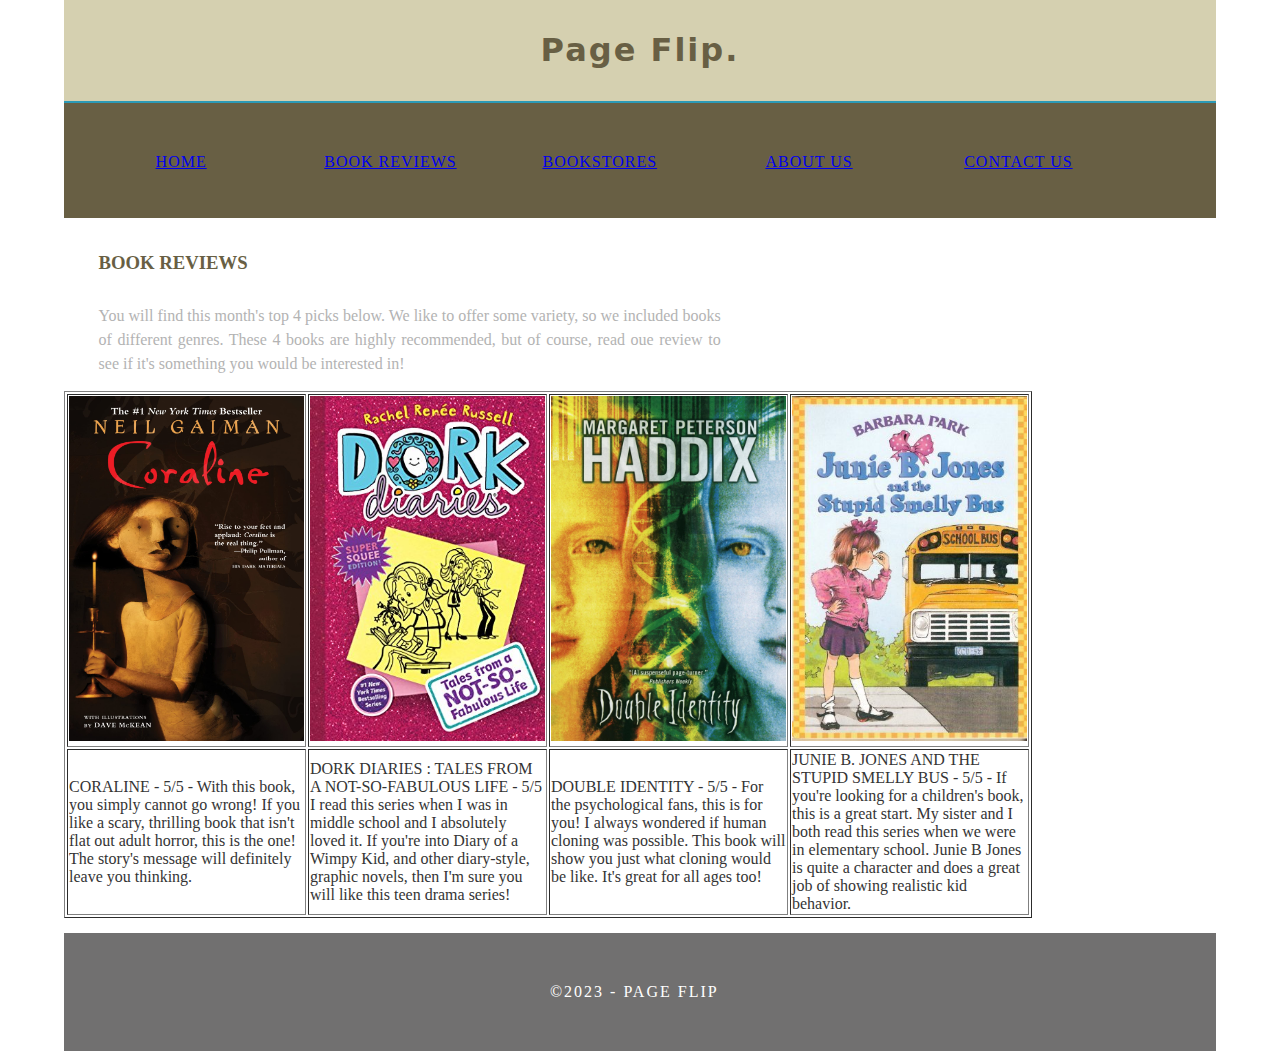
==== bookreviews.html @ c8e1665c "Initial commit" ====
<!doctype html>
<html>
<head>
<meta charset="UTF-8">
<meta http-equiv="X-UA-Compatible" content="IE=edge">
<meta name="viewport" content="width=device-width, initial-scale=1">
<title>Simple Theme</title>
<link href="css/multiColumnTemplate.css" rel="stylesheet" type="text/css">
<!-- HTML5 shim and Respond.js for IE8 support of HTML5 elements and media queries -->
<!-- WARNING: Respond.js doesn't work if you view the page via file:// -->
<!--[if lt IE 9]>
      <script src="https://oss.maxcdn.com/html5shiv/3.7.2/html5shiv.min.js"></script>
      <script src="https://oss.maxcdn.com/respond/1.4.2/respond.min.js"></script>
    <![endif]-->
</head>
<body>
<div class="container">
  <header>
    <div class="primary_header">
      <h1 class="title">Page Flip.</h1>
    </div>
<nav class="secondary_header" id="menu2">
      <ul>
        <li><a href="index.html">HOME</a></li>
        <li><a href="bookreviews.html">BOOK REVIEWS</a></li>
        <li><a href="bookstores.html">BOOKSTORES</a></li>
        <li><a href="aboutus.html">ABOUT US</a></li>
        <li><a href="contactus.html">CONTACT US</a></li>
      </ul>
    </nav>
  </header>
  <section>
    <h2 class="noDisplay">Main Content</h2>
    <article class="left_article">
      <h3>BOOK REVIEWS</h3>
      <p>You will find this month's top 4 picks below. We like to offer some variety, so we included books of different genres. These 4 books are highly recommended, but of course, read oue review to see if it's something you would be interested in!</p>
<table width="95%" border="1">
        <tbody>
          <tr>
            <td><img src="images/CoralineCover.jpeg" width="235" height="345"></td>
            <td><img src="images/DorkDiariesCover.jpeg" width="235" height="345"></td>
            <td><img src="images/DoubleIdentityCover.jpeg" width="235" height="345"></td>
            <td><img src="images/JunieBJonesCover.jpeg" width="235" height="345"></td>
          </tr>
          <tr>
            <td>CORALINE - 5/5 - With this book, you simply cannot go wrong! If you like a scary, thrilling book that isn't flat out adult horror, this is the one! The story's message will definitely leave you thinking.</td>
            <td>DORK DIARIES : TALES FROM A NOT-SO-FABULOUS LIFE - 5/5 I read this series when I was in middle school and I absolutely loved it. If you're into Diary of a Wimpy Kid, and other diary-style, graphic novels, then I'm sure you will like this teen drama series!</td>
            <td>DOUBLE IDENTITY - 5/5 - For the psychological fans, this is for you! I always wondered if human cloning was possible. This book will show you just what cloning would be like. It's great for all ages too!</td>
            <td>JUNIE B. JONES AND THE STUPID SMELLY BUS - 5/5 - If you're looking for a children's book, this is a great start. My sister and I both read this series when we were in elementary school. Junie B Jones is quite a character and does a great job of showing realistic kid behavior.</td>
          </tr>
        </tbody>
      </table>
    </article>
<aside class="right_article"> </aside>
  </section>
<div class="row blockDisplay"> </div>
<footer class="secondary_header footer">
    <div class="copyright">&copy;2023 - PAGE FLIP <strong>&nbsp;</strong></div>
  </footer>
</div>
</body>
</html>
---- css/multiColumnTemplate.css ----
@charset "UTF-8";
.container {
	background-color: #FFFFFF;
	width: 90%;
	margin-left: auto;
	margin-right: auto;
	border-bottom-width: 0px;
	padding-left: 0px;
	padding-top: 0px;
	padding-right: 0px;
	padding-bottom: 0px;
}
.row {
	width: 100%;
	margin-top: 0px;
	margin-right: 0px;
	margin-bottom: 0px;
	margin-left: 0px;
	padding-top: 0px;
	padding-right: 0px;
	padding-bottom: 0px;
	padding-left: 0px;
	display: inline-block
}
.row.blockDisplay {
	display: block;
}
.column_half {
	width: 50%;
	float: left;
	margin-top: 0px;
}
.columns {
	width: 25%;
	float: left;
	font-family: "Source Sans Pro";
	color: #A5A5A5;
	line-height: 24px;
	padding-top: 10px;
	padding-bottom: 10px;
	text-align: justify;
	margin-top: 15px;
	margin-bottom: 15px;
	padding-left: 0px;
	padding-right: 0px;
	margin-left: 0px;
	margin-right: 0px;
}
.row .columns p {
	padding-left: 10%;
	padding-right: 10%;
}
.container .columns h4 {
	text-align: center;
	color: #01B2D1;
}
.primary_header {
	width: 100%;
	background-color: #D5D0B0;
	padding-top: 10px;
	padding-bottom: 10px;
	clear: left;
	border-bottom: 2px solid #2C9AB7;
}
.secondary_header {
	width: 100%;
	padding-top: 50px;
	padding-bottom: 50px;
	background-color: #685F44;
	clear: left;
}
.container .secondary_header ul {
	margin-top: 0%;
	margin-right: auto;
	margin-bottom: 0px;
	margin-left: auto;
	padding-top: 0px;
	padding-right: 0px;
	padding-bottom: 15px;
	padding-left: 0px;
	width: 100%;
}
.secondary_header ul li {
	list-style: none;
	float: left;
	margin-right: auto;
	margin-top: 0px;
	font-family: "Source Sans Pro";
	font-weight: normal;
	color: #FFFFFF;
	letter-spacing: 1px;
	margin-left: 25px;
	text-align: center;
	width: 16%;
	transition: all 0.3s linear;
}
.secondary_header ul li:hover {
	color: #717070;
	cursor: pointer;
	font-weight: normal;
}
.left_article {
	background-color: #FFFFFF;
	width: 60%;
	float: left;
	font-family: "Source Sans Pro";
	color: #343434;
	padding-bottom: 15px;
}
.noDisplay {
	display: none;
}
.container .left_article h3 {
	padding-left: 5%;
	padding-right: 5%;
	margin-top: 5%;
	color: #685F44;
	font-weight: bold;
	text-transform: uppercase;
}
.container .left_article p {
	padding-left: 5%;
	padding-right: 5%;
	text-align: justify;
	line-height: 24px;
	margin-top: 30px;
	margin-bottom: 15px;
	color: #B3B3B3;
}
.right_article {
	width: 40%;
	float: left;
	background-color: #F6F6F6;
}
.container .right_article ul {
	margin-top: 0px;
	margin-right: 0px;
	margin-bottom: 0px;
	margin-left: 0px;
	padding-top: 0px;
	padding-right: 0px;
	padding-bottom: 0px;
	padding-left: 0px;
}
.right_article ul li {
	font-family: "Source Sans Pro";
	list-style: none;
	text-align: center;
	background-color: #B3B3B3;
	width: 90%;
	margin-left: auto;
	margin-right: auto;
	margin-top: 10px;
	margin-bottom: 10px;
	padding-top: 15px;
	padding-bottom: 15px;
	color: #FFFFFF;
	font-weight: bold;
	border-radius: 0px;
	transition: all 0.3s linear;
	border-left: 5px solid #717070;
}
.right_article ul li:hover {
	background-color: #717070;
	cursor: pointer;
}
.footer {
	background-color: #717070;
}
.title {
	font-weight: bold;
	font-style: normal;
	font-family: Segoe, "Segoe UI", "DejaVu Sans", "Trebuchet MS", Verdana, sans-serif;
	text-align: center;
	color: #685F44;
	letter-spacing: 2px;
}
.placeholder {
	/* [disabled]max-width: 400px;
*/
	/* [disabled]max-height: 200px;
*/
	width: 100%;
	padding-top: 30px;
	/* [disabled]padding-left: 19px;
*/
	padding-bottom: 30px;
	height: 100%;
}
.left_half {
	background-color: #52BAD5;
}
.container .column_half.left_half h2 {
	color: #FFFFFF;
	font-family: "Source Sans Pro";
	text-align: center;
}
.right_half {
	background-color: #01B2D1;
	color: #FFFFFF;
	font-family: "Source Sans Pro";
	text-align: center;
	font-weight: bold;
}
.column_title {
	padding-top: 25px;
	padding-bottom: 25px;
}
.copyright {
	text-align: center;
	background-color: #717070;
	color: #FFFFFF;
	text-transform: uppercase;
	font-weight: lighter;
	letter-spacing: 2px;
	border-top-width: 2px;
	font-family: "Source Sans Pro";
}
body {
	margin-top: 0px;
	margin-right: 0px;
	margin-bottom: 0px;
	margin-left: 0px;
}

@media (max-width: 320px) {
.secondary_header ul li {
	float: none;
	margin-top: 28px;
	margin-left: 0px;
	width: 100%;
}
.container .secondary_header ul {
	margin-top: 0px;
	margin-right: 0px;
	margin-bottom: 0px;
	margin-left: 0px;
	padding-top: 0px;
	padding-right: 0px;
	padding-bottom: 0px;
	padding-left: 0px;
	height: auto;
	width: 100%;
	text-align: center;
}
.secondary_header {
	margin-top: 0px;
	margin-right: 0px;
	margin-bottom: 0px;
	margin-left: 0px;
	padding-top: 1px;
	padding-bottom: 40px;
}
.left_article {
	width: 100%;
	height: auto;
}
.right_article {
	width: 100%;
	height: auto;
}
.placeholder {
	width: 100%;
	margin-top: 22PX;
	margin-right: 0px;
	margin-bottom: 22PX;
	margin-left: 0px;
	padding-top: 0px;
	padding-right: 0px;
	padding-bottom: 0px;
	padding-left: 0px;
	max-width: 400px;
	max-height: 200px;
	height: auto;
}
.columns {
	width: 100%;
	margin-top: 0px;
	margin-right: 0px;
	margin-bottom: 0px;
	margin-left: 0px;
	padding-top: 0PX;
	padding-right: 0PX;
	padding-bottom: 0PX;
	padding-left: 0PX;
}
.columns p {
	padding-left: 10px;
	padding-right: 10px;
}
.column_half.left_half {
	width: 100%;
}
.column_half.right_half {
	width: 100%;
}
.copyright {
	padding-top: 25px;
	padding-bottom: 0px;
	margin-bottom: 0px;
}
.container .left_article h3 {
	margin-top: 30px;
}
.social .social_icon img {
	width: 80%;
}
.container .secondary_header {
}
}

@media (min-width: 321px) and (max-width: 768px) {
.secondary_header ul li {
	float: none;
	margin-top: 28px;
	margin-left: 0px;
	width: 100%;
}
.container .secondary_header ul {
	margin-top: 0px;
	margin-right: 0px;
	margin-bottom: 0px;
	margin-left: 0px;
	padding-top: 0px;
	padding-right: 0px;
	padding-bottom: 0px;
	padding-left: 0px;
	height: auto;
	width: 100%;
	text-align: center;
}
.secondary_header {
	margin-top: 0px;
	margin-right: 0px;
	margin-bottom: 0px;
	margin-left: 0px;
	padding-top: 1px;
	padding-bottom: 40px;
}
.left_article {
	width: 100%;
	height: auto;
}
.right_article {
	width: 100%;
	height: auto;
	padding-bottom: 25px;
}
.placeholder {
	margin-top: 0px;
	margin-right: 0px;
	margin-bottom: 0px;
	margin-left: 0px;
	padding-top: 0px;
	padding-right: 0px;
	padding-bottom: 0px;
	padding-left: 0px;
	width: 100%;
	max-width: 100%;
	height: auto;
	max-height: 100%;
}
.columns {
	width: 100%;
	margin-top: 6px;
	margin-right: 0px;
	margin-bottom: 6px;
	margin-left: 0px;
	padding-top: 0px;
	padding-right: 0px;
	padding-bottom: 0px;
	padding-left: 0px;
}
.columns p {
	padding-left: 14px;
	padding-right: 14px;
}
.column_half.left_half {
	width: 100%;
}
.column_half.right_half {
	width: 100%;
}
}

@media (min-width: 769px) and (max-width: 1000px) {
.secondary_header {
	overflow: auto;
	padding-top: 30px;
	padding-bottom: 30px;
}
.secondary_header ul li {
	margin-top: 10px;
	margin-right: 7%;
	margin-bottom: 10px;
	margin-left: 7%;
}
.left_article {
	height: auto;
}
.right_article {
	height: auto;
	padding-bottom: 27px;
}
.placeholder {
	width: 100%;
	margin-left: 0px;
	margin-right: 0px;
	padding-left: 0px;
	padding-right: 0px;
}
.columns {
	width: 50%;
	float: left;
	padding-left: 0px;
	padding-top: 0px;
	padding-right: 0px;
	padding-bottom: 0px;
}
.container .columns p {
	padding-left: 25px;
	padding-right: 25px;
}
}

@media (min-width: 1001px) {
}
.thumbnail {
	width: 100px;
	border-radius: 200px;
	height: 100px;
	margin-left: auto;
}
.thumbnail_align {
	text-align: center;
}
.social {
	text-align: center;
	margin-right: 0px;
	margin-bottom: 0px;
	margin-left: 0px;
	width: 100%;
	background-color: #414141;
	clear: both;
	overflow: auto;
}
.social_icon {
	width: 25%;
	text-align: center;
	float: left;
	transition: all 0.3s linear;
	line-height: 0px;
	padding-top: 7px;
}
.container .social .social_icon:hover {
	cursor: pointer;
	opacity: 0.5;
}
#menu {
}
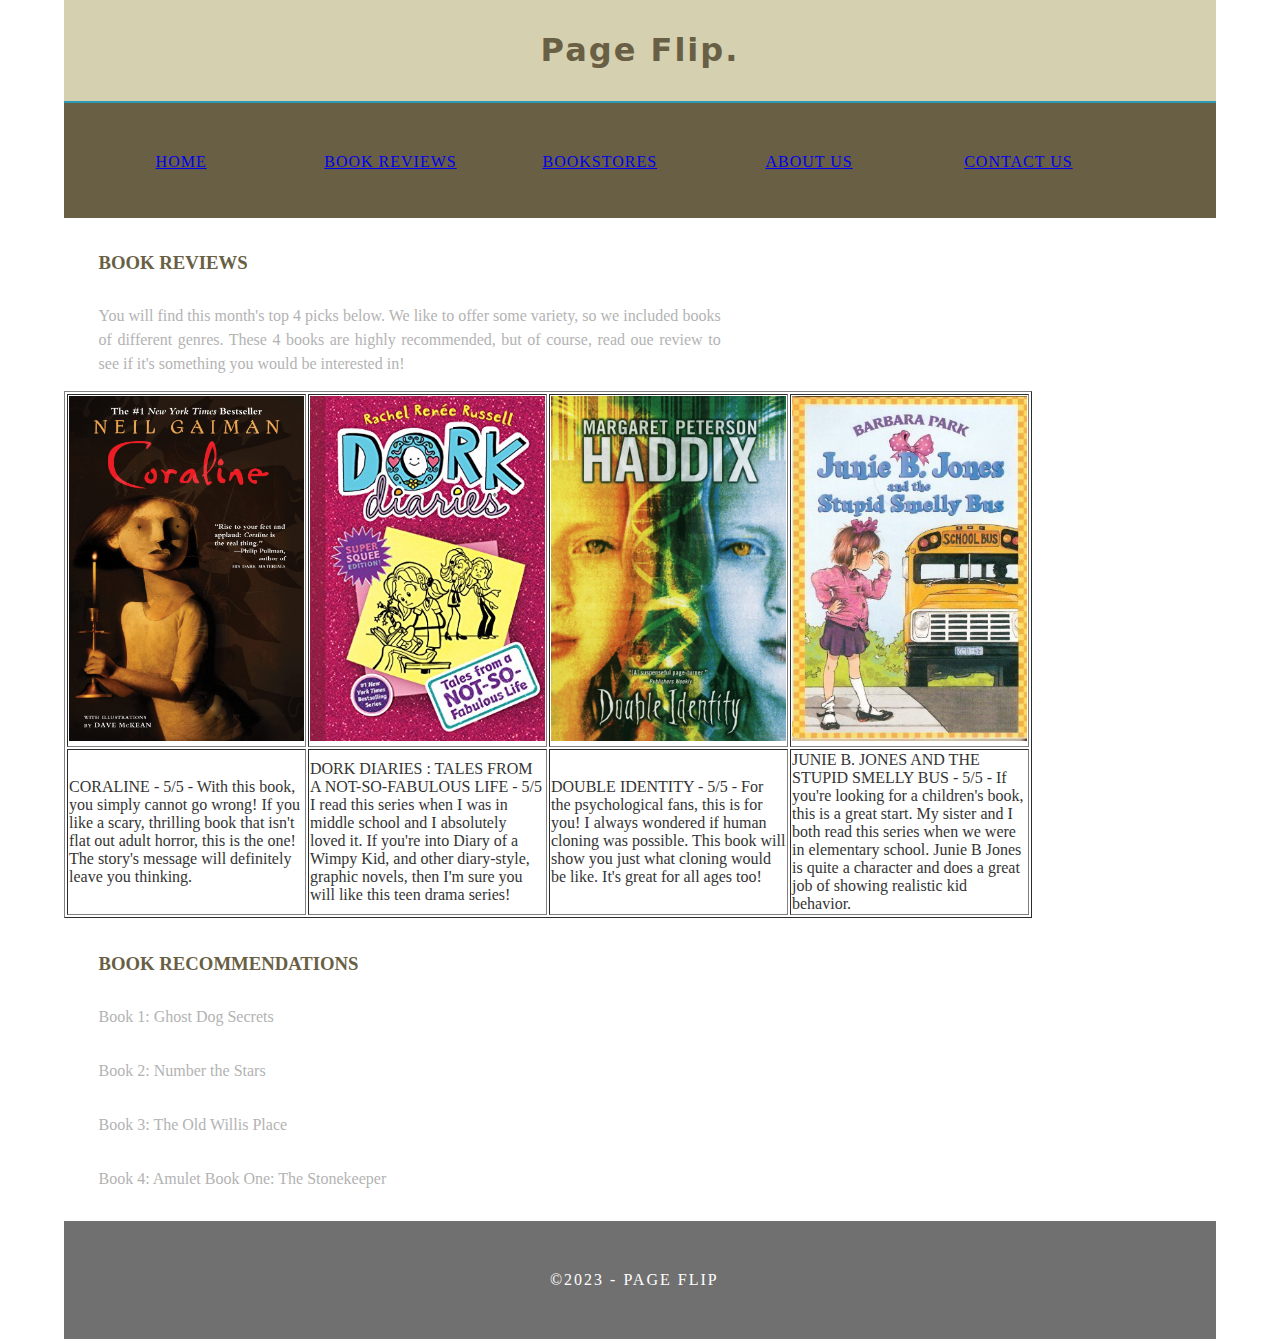
==== commit d20e8173: "decision loop added" ====
--- a/bookreviews.html
+++ b/bookreviews.html
@@ -50,6 +50,26 @@
           </tr>
         </tbody>
       </table>
+      <h3>BOOK RECOMMENDATIONS</h3>
+	  <div id="bookList">
+	  <script>
+	    // JavaScript code
+	    const bookTitles = ["Ghost Dog Secrets", "Number the Stars", "The Old Willis Place", "Amulet Book One: The Stonekeeper"];
+
+	    // For loop to iterate through the book titles
+	    for (let i = 0; i < bookTitles.length; i++) {
+	      // Create a new paragraph element
+	      const paragraph = document.createElement('p');
+    
+	      // Set the text content of the paragraph with the book title
+	      paragraph.textContent = `Book ${i + 1}: ${bookTitles[i]}`;
+    
+	      // Append the paragraph to the 'bookList' div
+	      document.getElementById('bookList').appendChild(paragraph);
+	    }
+	  </script>
+	  <script src="js/decision-loop.js"></script>
+  	  </div>
     </article>
 <aside class="right_article"> </aside>
   </section>
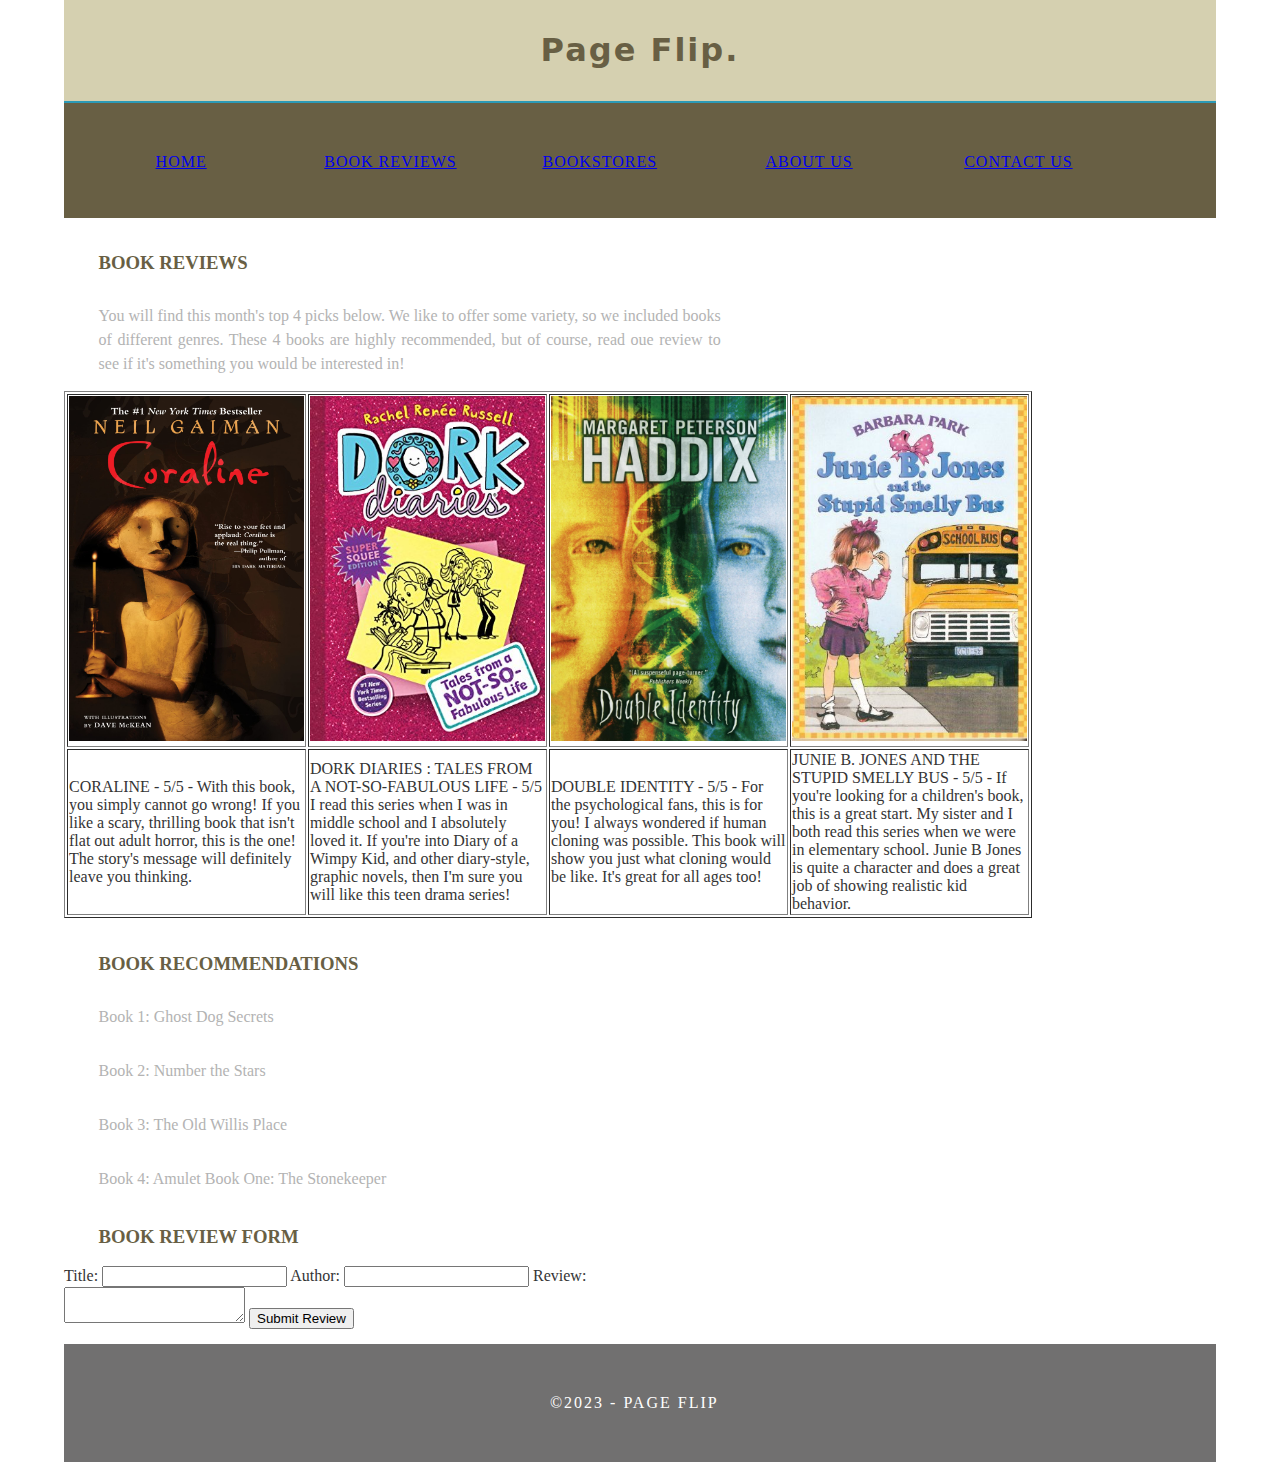
==== commit 7c135024: "added book review form" ====
--- a/bookreviews.html
+++ b/bookreviews.html
@@ -69,6 +69,37 @@
 	    }
 	  </script>
 	  <script src="js/decision-loop.js"></script>
+	  <h3>Book Review Form</h3>
+	  <form id="bookReviewForm">
+	      <label for="title">Title:</label>
+	      <input type="text" id="title" name="title" required>
+
+	      <label for="author">Author:</label>
+	      <input type="text" id="author" name="author" required>
+
+	      <label for="review">Review:</label>
+	      <textarea id="review" name="review" required></textarea>
+
+	      <button type="button" onclick="submitReview()">Submit Review</button>
+	  </form>
+	  <script>
+	      function submitReview() {
+	          var title = document.getElementById('title').value;
+	          var author = document.getElementById('author').value;
+	          var review = document.getElementById('review').value;
+
+	          // You can add additional validation if needed
+
+	          // For simplicity, let's just log the review to the console
+	          console.log("Book review submitted:");
+	          console.log("Title: " + title);
+	          console.log("Author: " + author);
+	          console.log("Review: " + review);
+
+	          // You can perform further actions, such as sending data to the server using AJAX
+	          // or redirecting the user to a thank you page
+	      }
+	  </script>
   	  </div>
     </article>
 <aside class="right_article"> </aside>
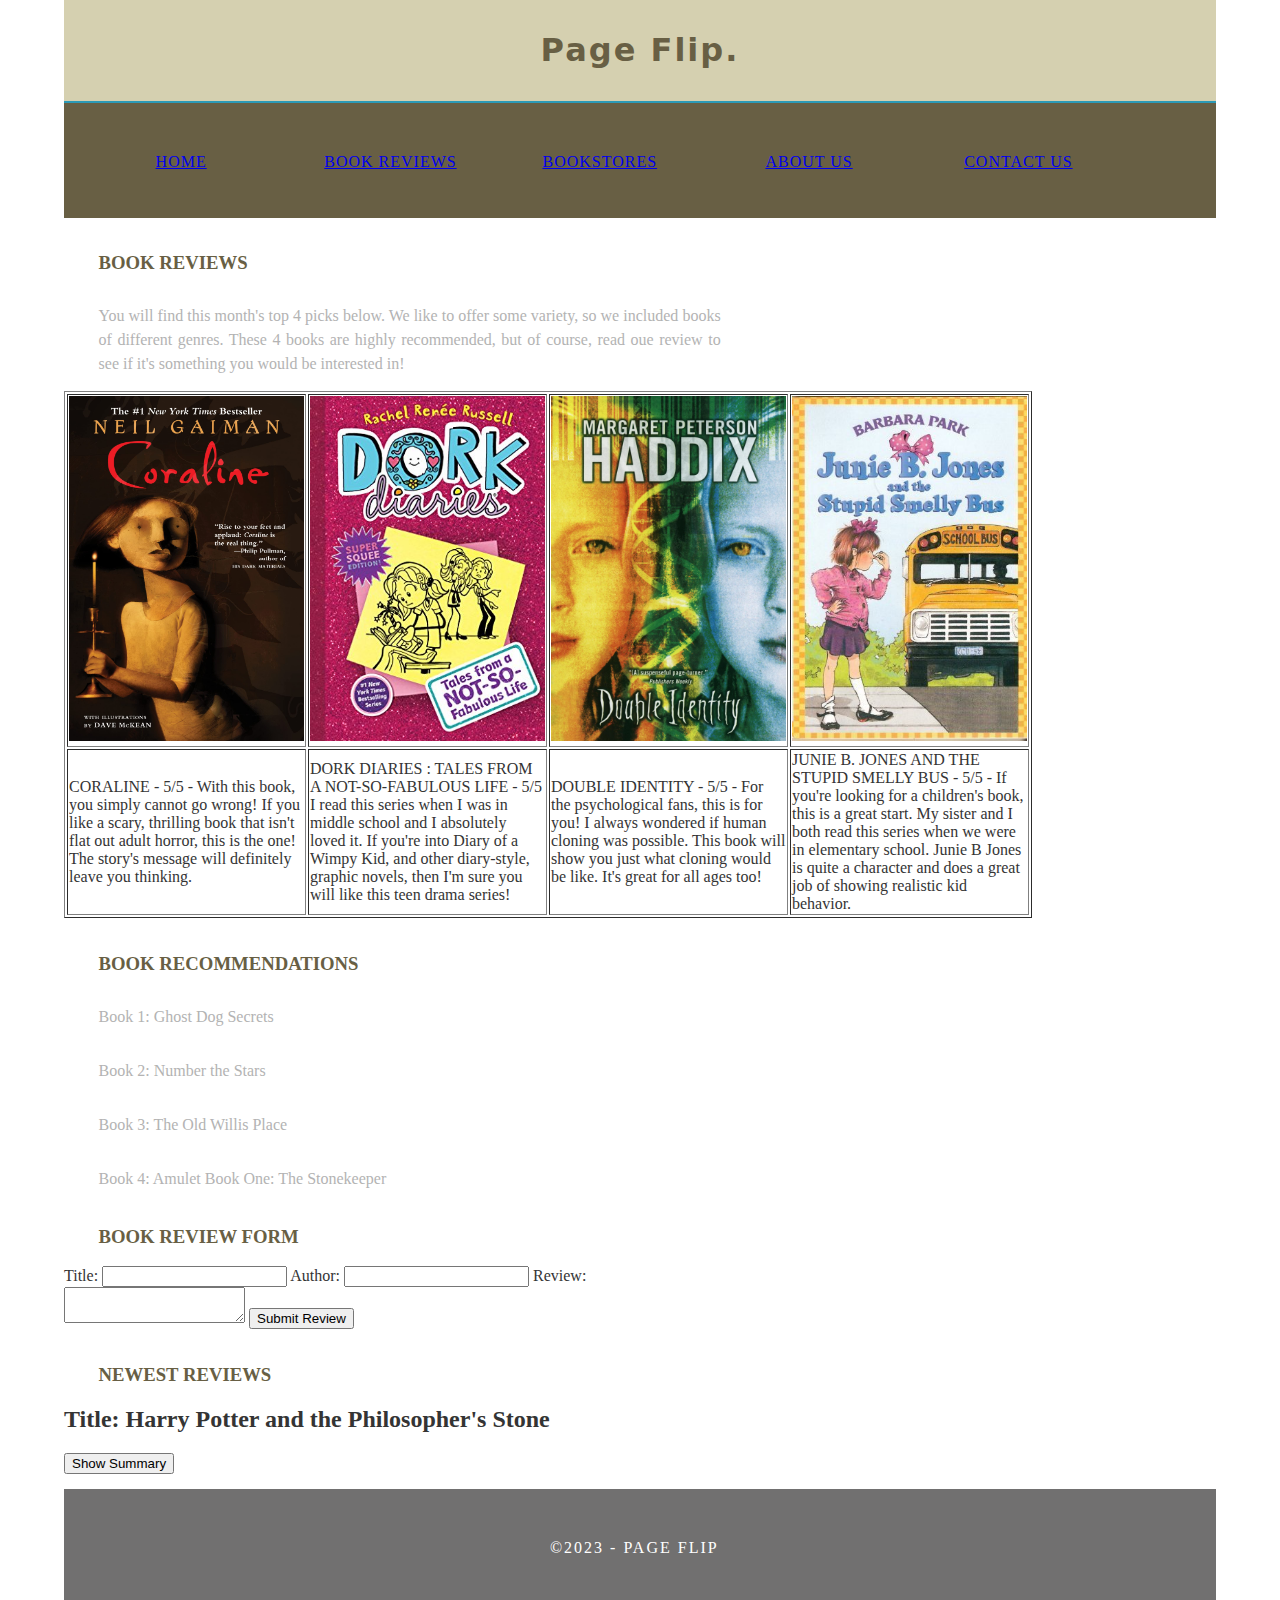
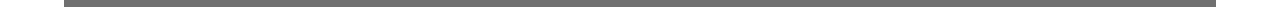
==== commit 2b92ed37: "added modal window panel" ====
--- a/bookreviews.html
+++ b/bookreviews.html
@@ -100,6 +100,15 @@
 	          // or redirecting the user to a thank you page
 	      }
 	  </script>
+	  <script src="https://code.jquery.com/jquery-3.6.0.min.js"></script>
+	  <link rel="stylesheet" href="styles.css">
+	  <h3>Newest Reviews</h3>
+	  	<div class="book">
+			<h2>Title: Harry Potter and the Philosopher's Stone</h2>
+			<button class="toggle-summary">Show Summary</button>
+			<p class="summary">This is a summary of the first book from the Harry Potter saga. I read the book and watched the movie and both were amazing! However, I am a book worm so I absolutely fell in love with the book. It's about a boy living with his aunt and uncle, but soon he gets recruited for wizard school in Hogwarts when he comes of age. This is a very thick book, so if you choose to read it keep in mind that you may be reading it for a while. It took me 1 week to finish it, but I definitely recommend!'</p>
+		    </div>
+			<script src="js/jquery.js"></script>
   	  </div>
     </article>
 <aside class="right_article"> </aside>
--- a/css/multiColumnTemplate.css
+++ b/css/multiColumnTemplate.css
@@ -458,3 +458,9 @@
 }
 #menu {
 }
+.book .summary {
+    display: none;
+}
+.modal {
+	position: absolute;
+	z-index: 1000;}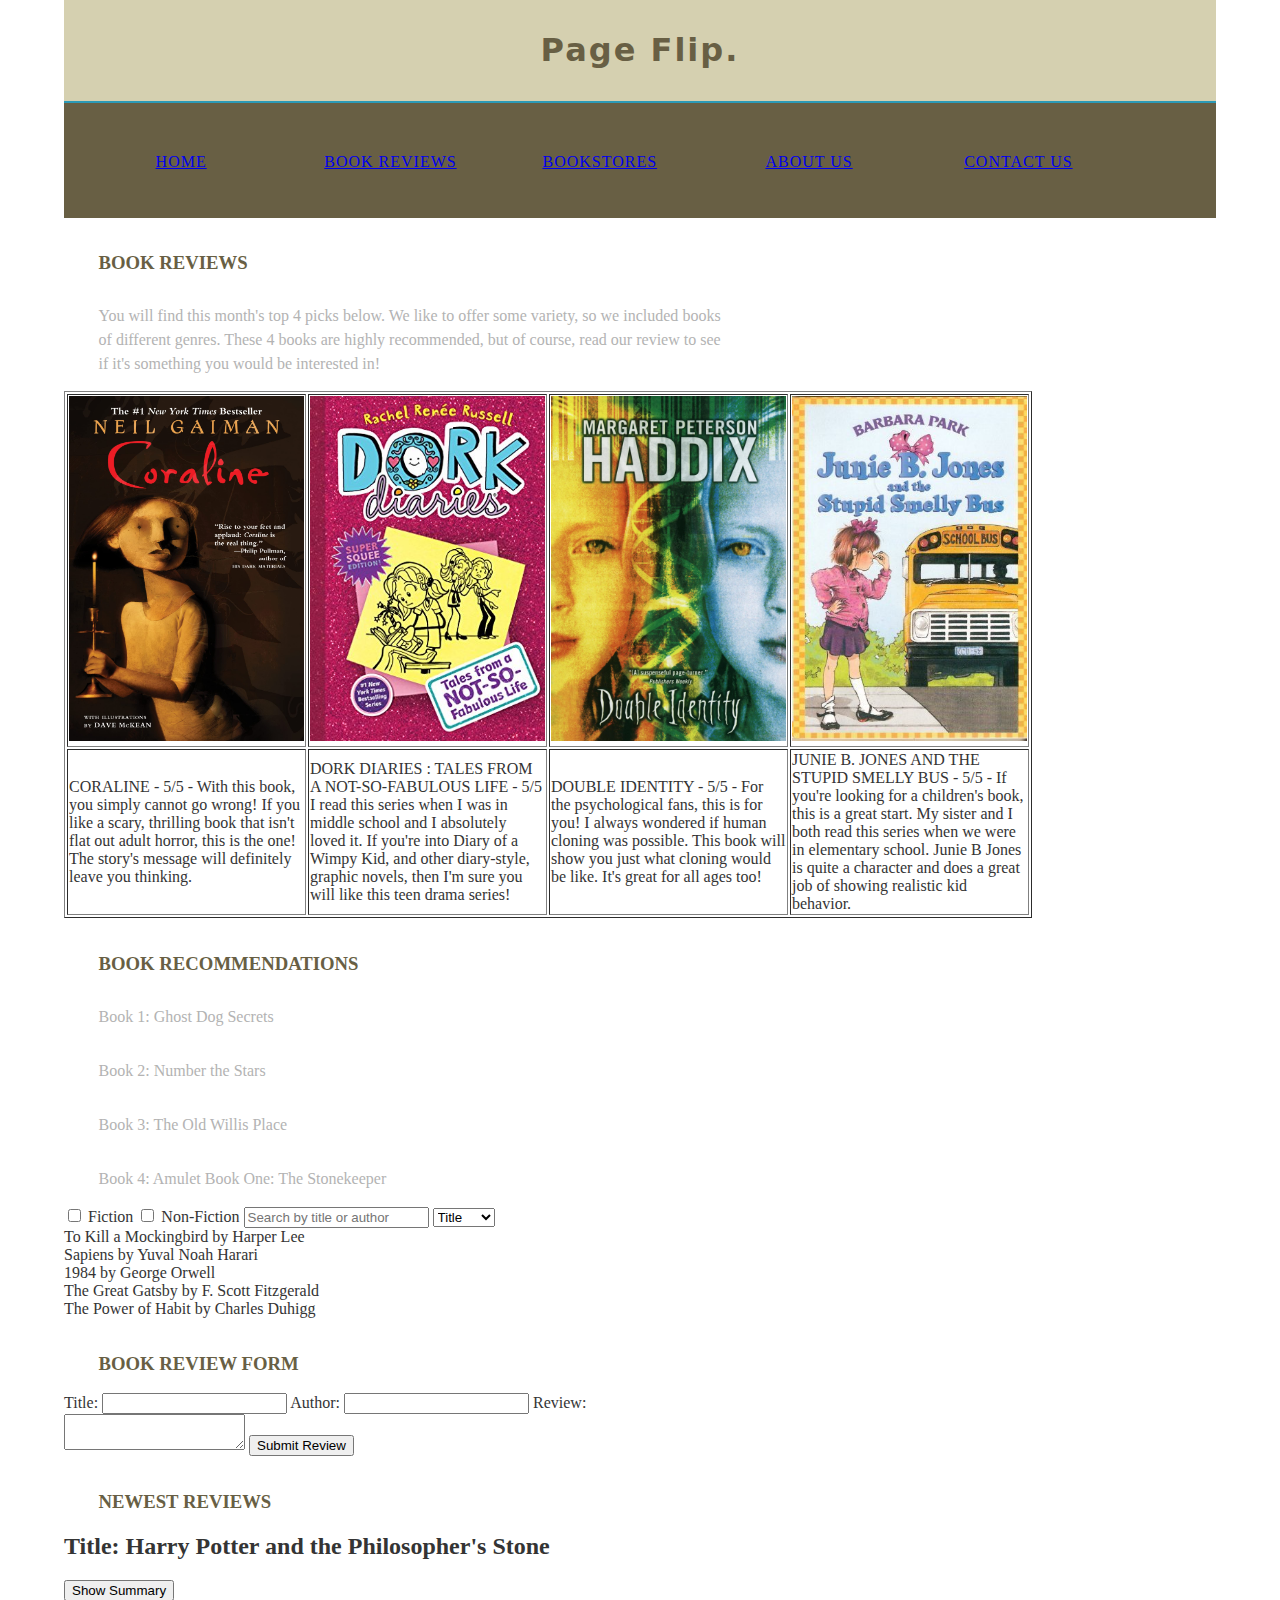
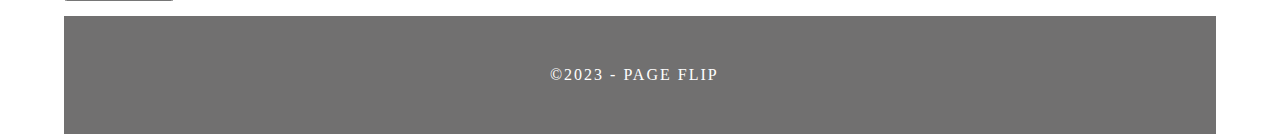
==== commit dae08b21: "filtering, searching, sorting" ====
--- a/bookreviews.html
+++ b/bookreviews.html
@@ -33,7 +33,7 @@
     <h2 class="noDisplay">Main Content</h2>
     <article class="left_article">
       <h3>BOOK REVIEWS</h3>
-      <p>You will find this month's top 4 picks below. We like to offer some variety, so we included books of different genres. These 4 books are highly recommended, but of course, read oue review to see if it's something you would be interested in!</p>
+      <p>You will find this month's top 4 picks below. We like to offer some variety, so we included books of different genres. These 4 books are highly recommended, but of course, read our review to see if it's something you would be interested in!</p>
 <table width="95%" border="1">
         <tbody>
           <tr>
@@ -68,6 +68,66 @@
 	      document.getElementById('bookList').appendChild(paragraph);
 	    }
 	  </script>
+		  <!-- Filter by genre -->
+		  <label><input type="checkbox" id="filter-fiction"> Fiction</label>
+		  <label><input type="checkbox" id="filter-nonfiction"> Non-Fiction</label>
+
+		  <!-- Search -->
+		  <input type="text" id="search-input" placeholder="Search by title or author">
+
+		  <!-- Sort -->
+		  <select id="sort-select">
+		    <option value="title">Title</option>
+		    <option value="author">Author</option>
+		    <option value="rating">Rating</option>
+		  </select>
+
+		  <!-- Book reviews -->
+		  <div id="book-reviews">
+		    <div class="book fiction" data-title="To Kill a Mockingbird" data-author="Harper Lee" data-rating="5">To Kill a Mockingbird by Harper Lee</div>
+		    <div class="book nonfiction" data-title="Sapiens" data-author="Yuval Noah Harari" data-rating="4">Sapiens by Yuval Noah Harari</div>
+		    <div class="book fiction" data-title="1984" data-author="George Orwell" data-rating="4">1984 by George Orwell</div>
+		    <div class="book fiction" data-title="The Great Gatsby" data-author="F. Scott Fitzgerald" data-rating="3">The Great Gatsby by F. Scott Fitzgerald</div>
+		    <div class="book nonfiction" data-title="The Power of Habit" data-author="Charles Duhigg" data-rating="5">The Power of Habit by Charles Duhigg</div>
+		  </div>
+
+		  <script src="https://code.jquery.com/jquery-3.6.0.min.js"></script>
+		  <script>
+		    $(document).ready(function() {
+		      // Filtering by genre
+		      $('#filter-fiction, #filter-nonfiction').change(function() {
+		        var genre = $(this).attr('id').split('-')[1];
+		        $('.book').hide();
+		        if ($(this).is(':checked')) {
+		          $('.' + genre).show();
+		        } else {
+		          $('.book').show();
+		        }
+		      });
+
+		      // Searching
+		      $('#search-input').on('input', function() {
+		        var searchText = $(this).val().toLowerCase();
+		        $('.book').each(function() {
+		          var title = $(this).data('title').toLowerCase();
+		          var author = $(this).data('author').toLowerCase();
+		          $(this).toggle(title.includes(searchText) || author.includes(searchText));
+		        });
+		      });
+
+		      // Sorting
+		      $('#sort-select').change(function() {
+		        var sortBy = $(this).val();
+		        var $books = $('.book').get();
+		        $books.sort(function(a, b) {
+		          var aValue = $(a).data(sortBy);
+		          var bValue = $(b).data(sortBy);
+		          return aValue > bValue ? 1 : aValue < bValue ? -1 : 0;
+		        });
+		        $('#book-reviews').empty().append($books);
+		      });
+		    });
+		  </script>
 	  <script src="js/decision-loop.js"></script>
 	  <h3>Book Review Form</h3>
 	  <form id="bookReviewForm">
--- a/css/multiColumnTemplate.css
+++ b/css/multiColumnTemplate.css
@@ -463,4 +463,22 @@
 }
 .modal {
 	position: absolute;
-	z-index: 1000;}+	z-index: 1000;}
+#openModalBtn {
+	background-color: #4CAF50; /* Green */
+	border: none;
+	color: white;
+	padding: 15px 32px;
+	text-align: center;
+	text-decoration: none;
+	display: inline-block;
+	font-size: 16px;
+	margin: 4px 2px;
+	cursor: pointer;
+	border-radius: 8px;
+}
+
+#openModalBtn:hover {
+	background-color: #45a049; /* Darker Green */
+}
+	